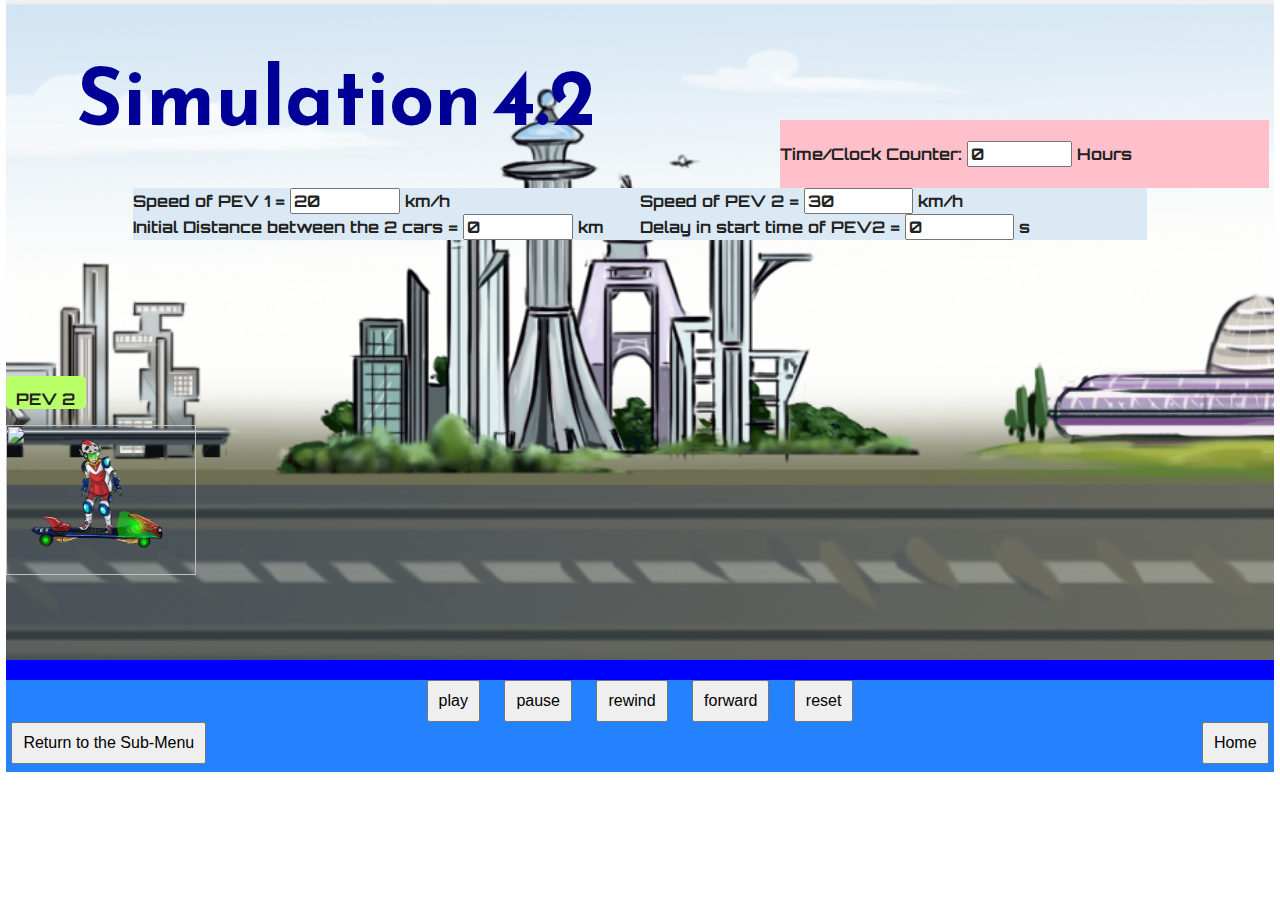
==== index.html @ 22aa87b5 "Add files via upload" ====
<!doctype html>
<html class="no-js" lang="">
    <head>
        <meta charset="utf-8">
        <meta http-equiv="X-UA-Compatible" content="IE=edge,chrome=1">
        <title></title>
        <meta name="description" content="">
        <meta name="viewport" content="width=device-width, initial-scale=1">

        <link rel="stylesheet" href="css/normalize.min.css">
        <link rel="stylesheet" href="css/main.css">
        <link href='https://fonts.googleapis.com/css?family=Libre+Baskerville:700,400' rel='stylesheet' type='text/css'>
        <link href="https://fonts.googleapis.com/css?family=Reem+Kufi" rel="stylesheet">
        <link href="https://fonts.googleapis.com/css?family=Orbitron:400,700" rel="stylesheet">
        <script src="js/vendor/modernizr-2.8.3-respond-1.4.2.min.js"></script>
    </head>
    <body>


    

        <div class="main-container">
            <div class="main wrapper clearfix">

                <article>
                    <header>
                    	<div>
                        	<h1 id="header">Simulation 4.2</h1>
                        </div>
                    </header>
                   	<section>
                    	<div class="counter futuristicRed">
                    		<h4>Time/Clock Counter:  
                    		<input type="input" class="blanks" id="step" value="0" readonly>
                    		Hours</h4> 
                        </div>
                    </section>
                   	<section>
                        <div class="inputs">
                            <div class="input futuristic">
                                <h4>Speed of PEV 1 =  
                                <input type="input" class="blanks" id="speed1" value="20">
                                km/h </h4> 
                            </div>
                            <div class="input futuristic">
                                <h4>Speed of PEV 2 =  
                                <input type="input" class="blanks" id="speed2" value="30">
                                km/h </h4> 
                            </div>
                            <div class="input futuristic">
                                <h4>Initial Distance between the 2 cars =
                                <input type="input" class="blanks" id="distance0" value="0">
                                km </h4> 
                            </div>
                            <div class="input futuristic">
                                <h4>Delay in start time of PEV2 =
                                <input type="input" class="blanks" id="delay" value="0">
                                s </h4> 
                            </div>
                        </div>
                    </section>
                    <footer>
                        <div id="road">
							<div id="car1">
  								<p class="futuristic3" >PEV 1</p>
    							<img id="car10" class="cars" src="images/pev2.png" style="border:none"></img>
							</div>
						    <div id="car2">
    							<p class="futuristic4" >PEV 2</p>
    							<img id="car20" class="cars" src="images/pev1.png" style="border:none">
 							</div>
  						</div>  
                    </footer>
                </article>

           
            </div> <!-- #main -->
        </div> <!-- #main-container -->
		
        
        <div class="footer-container">
		
            <footer class="footWrapper">
                <div class="buttonFooter">
                  <input type="hidden" id="button0" value="init"> 
                  <input type="button" id="button3" value="play">
                  <input type="button" id="button4" value="pause">
                  <input type="button" id="button2" value="rewind">
                  <input type="button" id="button1" value="forward">
                  <input type="button" id="resetButton" value="reset">
                </div>
                <div class="buttonFooter2">
                 <input type="button" id="button10" value="Return to the Sub-Menu" onclick="window.location.href='../same.html'">
<input type="button" id="button11" value="Home" onclick="window.location.href='../home.html'">
                </div>
            </footer>
            
        </div>
		
        <script src="https://ajax.googleapis.com/ajax/libs/jquery/1.12.4/jquery.min.js"></script>

<script src="https://cdnjs.cloudflare.com/ajax/libs/gsap/1.20.3/TweenMax.min.js"></script>

<script src="myscript.js"></script>
    </body>
</html>
---- css/main.css ----
/*! HTML5 Boilerplate v5.0 | MIT License | http://h5bp.com/ */

html {
    color: #222;
    font-size: 1em;
    line-height: 1.4;
}

::-moz-selection {
    background: #b3d4fc;
    text-shadow: none;
}

::selection {
    background: #b3d4fc;
    text-shadow: none;
}

hr {
    display: block;
    height: 1px;
    border: 0;
    border-top: 1px solid #ccc;
    margin: 1em 0;
    padding: 0;
}

audio,
canvas,
iframe,
img,
svg,
video {
    vertical-align: middle;
}

fieldset {
    border: 0;
    margin: 0;
    padding: 0;
}

textarea {
    resize: vertical;
}

.browserupgrade {
    margin: 0.2em 0;
    background: #ccc;
    color: #000;
    padding: 0.2em 0;
}


/* ===== Initializr Styles ==================================================
   Author: Jonathan Verrecchia - verekia.com/initializr/responsive-template
   ========================================================================== */

body {
    font: 16px/26px Helvetica, Helvetica Neue, Arial;
	//border: 1px solid red;

}

/*
.wrapper {
    width: 100%;
    margin: 0 5%;
	//border: 1px solid blue;
	//background-image: url(images/towns.png);
	background-size: cover;
}
*/

/* ===================
    ALL: Orange Theme
   =================== */

.header-container {
    border-bottom: 20px solid blue;
}

.footer-container,
.main aside {
    border-top: 20px solid blue;
}

.header-container,
.footer-container,
.main aside {
    background: #2481ff;
}

.title {
    color: white;
}

/* ==============
    MOBILE: Menu
   ============== */

nav ul {
    margin: 0;
    padding: 0;
    list-style-type: none;
}

nav a {
    display: block;
    margin-bottom: 10px;
    padding: 15px 0;

    text-align: center;
    text-decoration: none;
    font-weight: bold;

    color: white;
    background: #e44d26;
}

nav a:hover,
nav a:visited {
    color: white;
}

nav a:hover {
    text-decoration: underline;
}

/* ==============
    MOBILE: Main
   ============== */

.main {
    padding: 30px 0;
}

.main article h1 {
    font-size: 2em;
}

.main aside {
    color: white;
    padding: 0px 5% 10px;
}

.footer-container footer {
    color: white;
    //padding: 20px 0;
}

/* ===============
    ALL: IE Fixes
   =============== */

.ie7 .title {
    padding-top: 20px;
}

/* ==========================================================================
   Author's custom styles
   ========================================================================== */

header div {
	width: 70%;
	float: left;
	min-width: 280px;
    padding-bottom: 20px;
}

#header {
    font-size: 5em;
    font-family: 'Reem Kufi', sans-serif;
    color: rgb(0, 0, 150);
    padding-left: 70px;
    padding-bottom: 0px;
    margin-bottom: -10px;
}

.counter {
	
	float: right;
	//width: 28%;
	//min-width: 460px; 
    margin-right: 5px;
}


.blanks {
        width: 20%; 
    }


.futuristic {
    font-family: 'Orbitron', sans-serif;
    font-weight: bold;
    background-color: #DBE9F5;

}

.futuristicRed {
    font-family: 'Orbitron', sans-serif;
    font-weight: bold;
    background-color: pink;

}

.futuristic4 {
    border-color: black;
    font-family: 'Orbitron', sans-serif;
    font-weight: bold;
    background-color: #B8FF68;
    border-radius: 5px;
    height: 13px;
    width: 60px;
    padding: 10px;
}

.futuristic3 {
    border-color: black;
    font-family: 'Orbitron', sans-serif;
    font-weight: bold;
    background-color: pink;
    border-radius: 5px;
    height: 13px;
    width: 60px;
    padding: 10px;
}

.inputs {

	clear: both;
	width: 80%;
	margin: 0 auto;
    
	//text-align: left;
    background-color: white;
    
}

.input {
	float: left;	
	width: 50%;
	
}

.input h4 {
	margin:0;
}



#car1, #car2 {
	height: 150px;
	width: 15%;
	min-width: 100px;
	position: absolute;
	bottom:0;
	padding-bottom: 150px;
	
}

footer img {
	height: 100%;
	width: 100%;
}

article {
	width: 100%;
	//border: 4px dotted black;	
	
}

 
.main-container .wrapper {
	
	//border: 1px solid blue;
	background-image: url(../images/towns2.png);
	background-size: cover;		
	background-position: center;	
	position: relative;	
}
 
.buttonFooter {
	text-align: center;	
	
}

.buttonFooter input {
	margin: 0 10px;
	padding: 10px;	
    color: black;
}

.buttonFooter2 input {
	margin: 0 5px;
	padding: 10px;	
    color: black;
}


.footer-container {
	width: 99%;
	margin: 0 auto;
	padding-bottom: 50px;
}

#button10 {
	float: left;
}

#button11 {
	float: right;
}



/* ==========================================================================
   Media Queries
   ========================================================================== */
@media only screen and (max-width: 479px) {
    
    header div {
        width: 100%;

    }

    #header {
        font-size: 3em;
        padding: 0;
        margin:0;
        text-align: center;
        //width: 100%;
    }


    .counter h4{
        //padding: 0;
        margin:0;
    }

	.wrapper {
		height: 600px;
    }

	
	.inputs {
		width: 100%;
	}
	
	.input {
		width: 100%;
		background-color: white;
	}

	.blanks {
		width: 10%;	
	}

	#car1, #car2 {
		
		height: 80px;	
	}

    .buttonFooter input {
        margin:0;
        padding:3;
    }
    .buttonFooter2 input{
        margin:0;
        padding:3;
    }

}

@media only screen and (min-width: 480px) {

/* ====================
    INTERMEDIATE: Menu
   ==================== */

    nav a {
        float: left;
        width: 27%;
        margin: 0 1.7%;
        padding: 25px 2%;
        margin-bottom: 0;
    }

    nav li:first-child a {
        margin-left: 0;
    }

    nav li:last-child a {
        margin-right: 0;
    }

/* ========================
    INTERMEDIATE: IE Fixes
   ======================== */

    nav ul li {
        display: inline;
    }

    .oldie nav a {
        margin: 0 0.7%;
    }
	
	 .wrapper {
        //width: 1026px; /* 1140px - 10% for margins */
		height: 600px;
        //width: 95%; /* 1140px - 10% for margins */
	    //margin: 0 auto;
		
    }
	
	#car1, #car2 {
		
		height: 100px;	
	}
	 
}

@media only screen and (min-width: 768px) {

/* ====================
    WIDE: CSS3 Effects
   ==================== */

    .header-container,
    .main aside {
        -webkit-box-shadow: 0 5px 10px #aaa;
           -moz-box-shadow: 0 5px 10px #aaa;
                box-shadow: 0 5px 10px #aaa;
    }

/* ============
    WIDE: Menu
   ============ */

   

/* ============
    WIDE: Main
   ============ */

 	.wrapper {
        //width: 1026px; /* 1140px - 10% for margins */
        width: 99%; /* 1140px - 10% for margins */
		height: 600px;
	    margin: 0 auto;
		
    }	

	#car1, #car2 {
		
		height: 120px;	
	}

}

@media only screen and (min-width: 1140px) {

/* ===============
    Maximal Width
   =============== */

    .wrapper {
        //width: 1026px; /* 1140px - 10% for margins */
		height: 600px;
        width: 99%; /* 1140px - 10% for margins */
	    margin: 0 auto;
		
    }

	#car1, #car2 {
		
		height: 150px;	
	}

}
	


/* ==========================================================================
   Helper classes
   ========================================================================== */

.hidden {
    display: none !important;
    visibility: hidden;
}

.visuallyhidden {
    border: 0;
    clip: rect(0 0 0 0);
    height: 1px;
    margin: -1px;
    overflow: hidden;
    padding: 0;
    position: absolute;
    width: 1px;
}

.visuallyhidden.focusable:active,
.visuallyhidden.focusable:focus {
    clip: auto;
    height: auto;
    margin: 0;
    overflow: visible;
    position: static;
    width: auto;
}

.invisible {
    visibility: hidden;
}

.clearfix:before,
.clearfix:after {
    content: " ";
    display: table;
}

.clearfix:after {
    clear: both;
}

.clearfix {
    *zoom: 1;
}

/* ==========================================================================
   Print styles
   ========================================================================== */

@media print {
    *,
    *:before,
    *:after {
        background: transparent !important;
        color: #000 !important;
        box-shadow: none !important;
        text-shadow: none !important;
    }

    a,
    a:visited {
        text-decoration: underline;
    }

    a[href]:after {
        content: " (" attr(href) ")";
    }

    abbr[title]:after {
        content: " (" attr(title) ")";
    }

    a[href^="#"]:after,
    a[href^="javascript:"]:after {
        content: "";
    }

    pre,
    blockquote {
        border: 1px solid #999;
        page-break-inside: avoid;
    }

    thead {
        display: table-header-group;
    }

    tr,
    img {
        page-break-inside: avoid;
    }

    img {
        max-width: 100% !important;
    }

    p,
    h2,
    h3 {
        orphans: 3;
        widows: 3;
    }

    h2,
    h3 {
        page-break-after: avoid;
    }
}
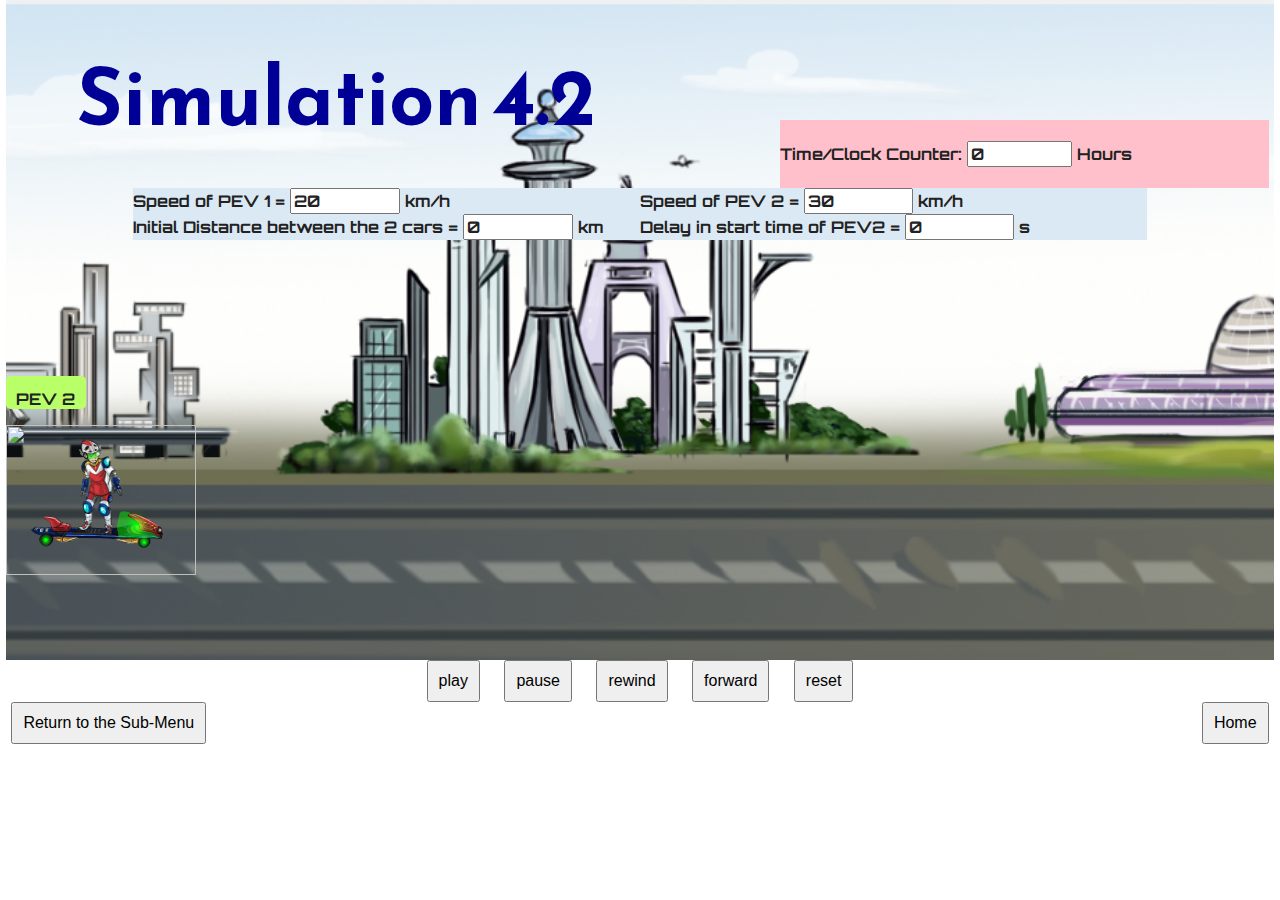
==== commit f8fa940b: "Add files via upload" ====
--- a/index.html
+++ b/index.html
@@ -37,23 +37,23 @@
                     </section>
                    	<section>
                         <div class="inputs">
-                            <div class="input futuristic">
-                                <h4>Speed of PEV 1 =  
+                            <div class="input">
+                                <h4 class="futuristic">Speed of PEV 1 =  
                                 <input type="input" class="blanks" id="speed1" value="20">
                                 km/h </h4> 
                             </div>
-                            <div class="input futuristic">
-                                <h4>Speed of PEV 2 =  
+                            <div class="input">
+                                <h4 class="futuristic">Speed of PEV 2 =  
                                 <input type="input" class="blanks" id="speed2" value="30">
                                 km/h </h4> 
                             </div>
-                            <div class="input futuristic">
-                                <h4>Initial Distance between the 2 cars =
+                            <div class="input">
+                                <h4 class="futuristic">Initial Distance between the 2 cars =
                                 <input type="input" class="blanks" id="distance0" value="0">
                                 km </h4> 
                             </div>
-                            <div class="input futuristic">
-                                <h4>Delay in start time of PEV2 =
+                            <div class="input">
+                                <h4 class="futuristic">Delay in start time of PEV2 =
                                 <input type="input" class="blanks" id="delay" value="0">
                                 s </h4> 
                             </div>
--- a/css/main.css
+++ b/css/main.css
@@ -82,13 +82,13 @@
 
 .footer-container,
 .main aside {
-    border-top: 20px solid blue;
+    //border-top: 20px solid blue;
 }
 
 .header-container,
 .footer-container,
 .main aside {
-    background: #2481ff;
+    //background: #2481ff;
 }
 
 .title {
@@ -333,10 +333,22 @@
         //width: 100%;
     }
 
+	.counter {
+		clear: both;
+		float: unset;
+		margin: 0 auto;
+		width: 80%;
+		//padding:0;
+	 	background-color: unset;
+	 	}
 
     .counter h4{
-        //padding: 0;
-        margin:0;
+    	//margin: 0 auto;
+        //margin-left: 50px;
+        //margin:0;
+        //float: right;
+        width:100%;
+        background-color: pink;
     }
 
 	.wrapper {
@@ -345,12 +357,13 @@
 
 	
 	.inputs {
+		//padding
 		width: 100%;
 	}
 	
 	.input {
 		width: 100%;
-		background-color: white;
+		//background-color: white;
 	}
 
 	.blanks {
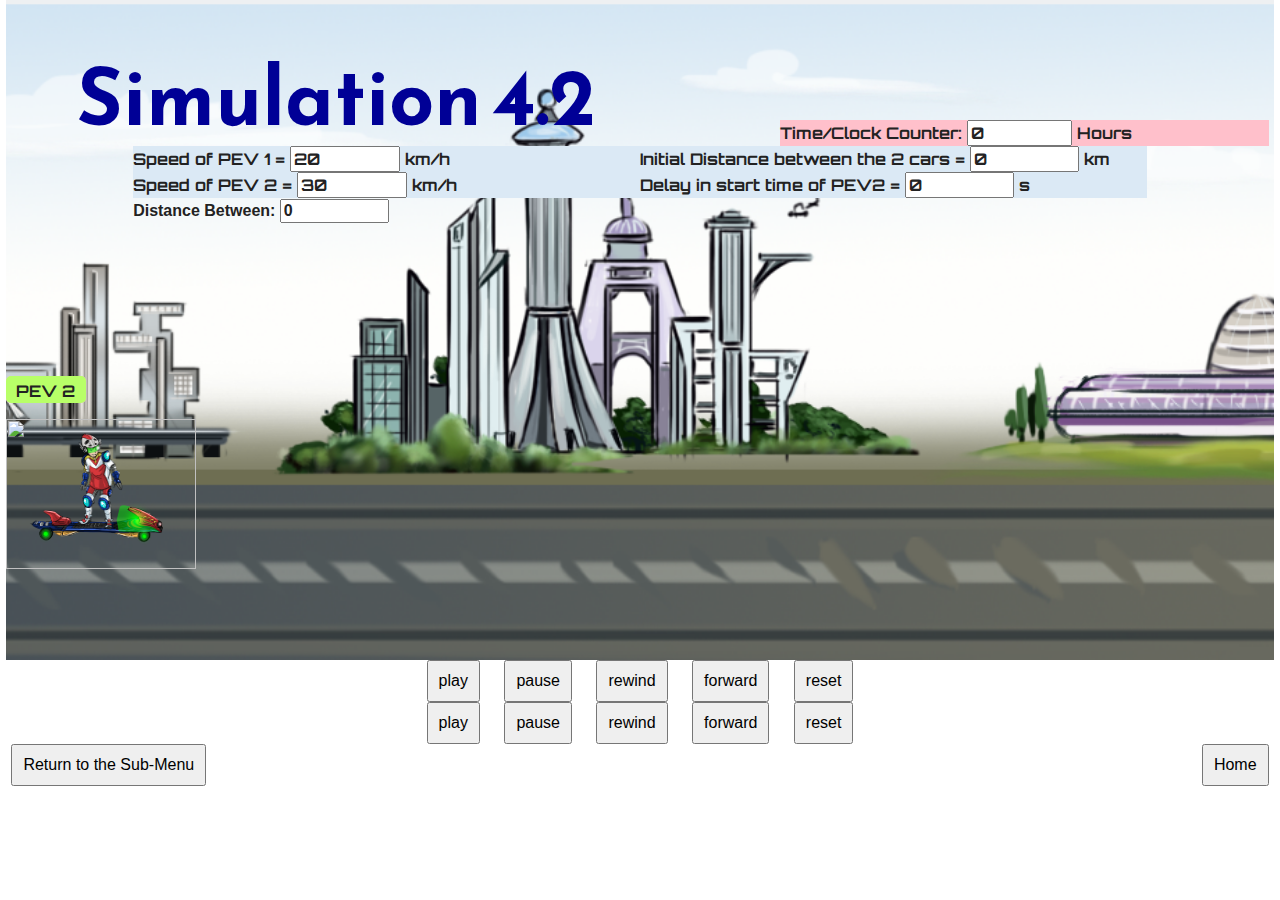
==== commit 5e931dc4: "Add files via upload" ====
--- a/index.html
+++ b/index.html
@@ -42,20 +42,30 @@
                                 <input type="input" class="blanks" id="speed1" value="20">
                                 km/h </h4> 
                             </div>
+                            
+                            <div class="input">
+                                <h4 class="futuristic">Initial Distance between the 2 cars =
+                                <input type="input" class="blanks" id="distance0" value="0">
+                                km </h4> 
+                            </div>
+
                             <div class="input">
                                 <h4 class="futuristic">Speed of PEV 2 =  
                                 <input type="input" class="blanks" id="speed2" value="30">
                                 km/h </h4> 
                             </div>
-                            <div class="input">
-                                <h4 class="futuristic">Initial Distance between the 2 cars =
-                                <input type="input" class="blanks" id="distance0" value="0">
-                                km </h4> 
-                            </div>
+                            
                             <div class="input">
                                 <h4 class="futuristic">Delay in start time of PEV2 =
                                 <input type="input" class="blanks" id="delay" value="0">
                                 s </h4> 
+                            </div>
+                            <div class="input">
+                                <h4 class="green">Distance Between:
+                                <input id="distanceBetween" class="blanks" value="0" readonly="">
+                                </h4> 
+
+
                             </div>
                         </div>
                     </section>
@@ -89,6 +99,13 @@
                   <input type="button" id="button1" value="forward">
                   <input type="button" id="resetButton" value="reset">
                 </div>
+                <div class="buttonFooter hide">
+                    <input type="button" id="button3b" value="play">
+                    <input type="button" id="button4b" value="pause">
+                    <input type="button" id="button2b" value="rewind">
+                    <input type="button" id="button1b" value="forward">
+                    <input type="button" id="resetButtonb" value="reset">
+                </div>
                 <div class="buttonFooter2">
                  <input type="button" id="button10" value="Return to the Sub-Menu" onclick="window.location.href='../same.html'">
 <input type="button" id="button11" value="Home" onclick="window.location.href='../home.html'">
--- a/css/main.css
+++ b/css/main.css
@@ -162,7 +162,7 @@
    ========================================================================== */
 
 header div {
-	width: 70%;
+	width: 100%;
 	float: left;
 	min-width: 280px;
     padding-bottom: 20px;
@@ -178,13 +178,18 @@
 }
 
 .counter {
-	
+	clear:both;
 	float: right;
 	//width: 28%;
 	//min-width: 460px; 
     margin-right: 5px;
-}
-
+	//padding: 0
+	//margin:0;
+}
+
+.counter h4 {
+	margin: 0
+}
 
 .blanks {
         width: 20%; 
@@ -211,9 +216,10 @@
     font-weight: bold;
     background-color: #B8FF68;
     border-radius: 5px;
-    height: 13px;
+    height: 15px;
     width: 60px;
-    padding: 10px;
+    padding: 2px 10px 10px 10px;
+
 }
 
 .futuristic3 {
@@ -222,9 +228,9 @@
     font-weight: bold;
     background-color: pink;
     border-radius: 5px;
-    height: 13px;
+    height: 15px;
     width: 60px;
-    padding: 10px;
+    padding: 2px 10px 10px 10px;
 }
 
 .inputs {
@@ -318,6 +324,126 @@
 /* ==========================================================================
    Media Queries
    ========================================================================== */
+
+
+@media only screen and (min-width: 1140px) {
+
+/* ===============
+    Maximal Width
+   =============== */
+
+    .wrapper {
+        //width: 1026px; /* 1140px - 10% for margins */
+		height: 600px;
+        width: 99%; /* 1140px - 10% for margins */
+	    margin: 0 auto;
+		
+    }
+
+	#car1, #car2 {
+		
+		height: 150px;	
+	}
+
+}
+
+
+@media only screen and (max-width: 1139px) {
+
+/* ====================
+    WIDE: CSS3 Effects
+   ==================== */
+
+    .header-container,
+    .main aside {
+        -webkit-box-shadow: 0 5px 10px #aaa;
+           -moz-box-shadow: 0 5px 10px #aaa;
+                box-shadow: 0 5px 10px #aaa;
+    }
+
+/* ============
+    WIDE: Menu
+   ============ */
+
+   
+
+/* ============
+    WIDE: Main
+   ============ */
+
+ 	.wrapper {
+        //width: 1026px; /* 1140px - 10% for margins */
+        width: 99%; /* 1140px - 10% for margins */
+		height: 600px;
+	    margin: 0 auto;
+		
+    }	
+
+	#car1, #car2 {
+		
+		height: 120px;	
+	}
+
+	
+
+}
+
+@media only screen and (max-width: 767px) {
+
+/* ====================
+    INTERMEDIATE: Menu
+   ==================== */
+
+    nav a {
+        float: left;
+        width: 27%;
+        margin: 0 1.7%;
+        padding: 25px 2%;
+        margin-bottom: 0;
+    }
+
+    nav li:first-child a {
+        margin-left: 0;
+    }
+
+    nav li:last-child a {
+        margin-right: 0;
+    }
+
+/* ========================
+    INTERMEDIATE: IE Fixes
+   ======================== */
+
+    nav ul li {
+        display: inline;
+    }
+
+    .oldie nav a {
+        margin: 0 0.7%;
+    }
+	
+	 .wrapper {
+		height: 600px;
+
+    }
+	
+	#car1, #car2 {
+		
+		height: 100px;	
+	}
+
+	 #header {
+        font-size: 4em;
+        padding: 0;
+        margin:0;
+        text-align: center;
+        //width: 100%;
+    }
+	 
+}
+
+
+
 @media only screen and (max-width: 479px) {
     
     header div {
@@ -385,115 +511,6 @@
     }
 
 }
-
-@media only screen and (min-width: 480px) {
-
-/* ====================
-    INTERMEDIATE: Menu
-   ==================== */
-
-    nav a {
-        float: left;
-        width: 27%;
-        margin: 0 1.7%;
-        padding: 25px 2%;
-        margin-bottom: 0;
-    }
-
-    nav li:first-child a {
-        margin-left: 0;
-    }
-
-    nav li:last-child a {
-        margin-right: 0;
-    }
-
-/* ========================
-    INTERMEDIATE: IE Fixes
-   ======================== */
-
-    nav ul li {
-        display: inline;
-    }
-
-    .oldie nav a {
-        margin: 0 0.7%;
-    }
-	
-	 .wrapper {
-        //width: 1026px; /* 1140px - 10% for margins */
-		height: 600px;
-        //width: 95%; /* 1140px - 10% for margins */
-	    //margin: 0 auto;
-		
-    }
-	
-	#car1, #car2 {
-		
-		height: 100px;	
-	}
-	 
-}
-
-@media only screen and (min-width: 768px) {
-
-/* ====================
-    WIDE: CSS3 Effects
-   ==================== */
-
-    .header-container,
-    .main aside {
-        -webkit-box-shadow: 0 5px 10px #aaa;
-           -moz-box-shadow: 0 5px 10px #aaa;
-                box-shadow: 0 5px 10px #aaa;
-    }
-
-/* ============
-    WIDE: Menu
-   ============ */
-
-   
-
-/* ============
-    WIDE: Main
-   ============ */
-
- 	.wrapper {
-        //width: 1026px; /* 1140px - 10% for margins */
-        width: 99%; /* 1140px - 10% for margins */
-		height: 600px;
-	    margin: 0 auto;
-		
-    }	
-
-	#car1, #car2 {
-		
-		height: 120px;	
-	}
-
-}
-
-@media only screen and (min-width: 1140px) {
-
-/* ===============
-    Maximal Width
-   =============== */
-
-    .wrapper {
-        //width: 1026px; /* 1140px - 10% for margins */
-		height: 600px;
-        width: 99%; /* 1140px - 10% for margins */
-	    margin: 0 auto;
-		
-    }
-
-	#car1, #car2 {
-		
-		height: 150px;	
-	}
-
-}
-	
 
 
 /* ==========================================================================
